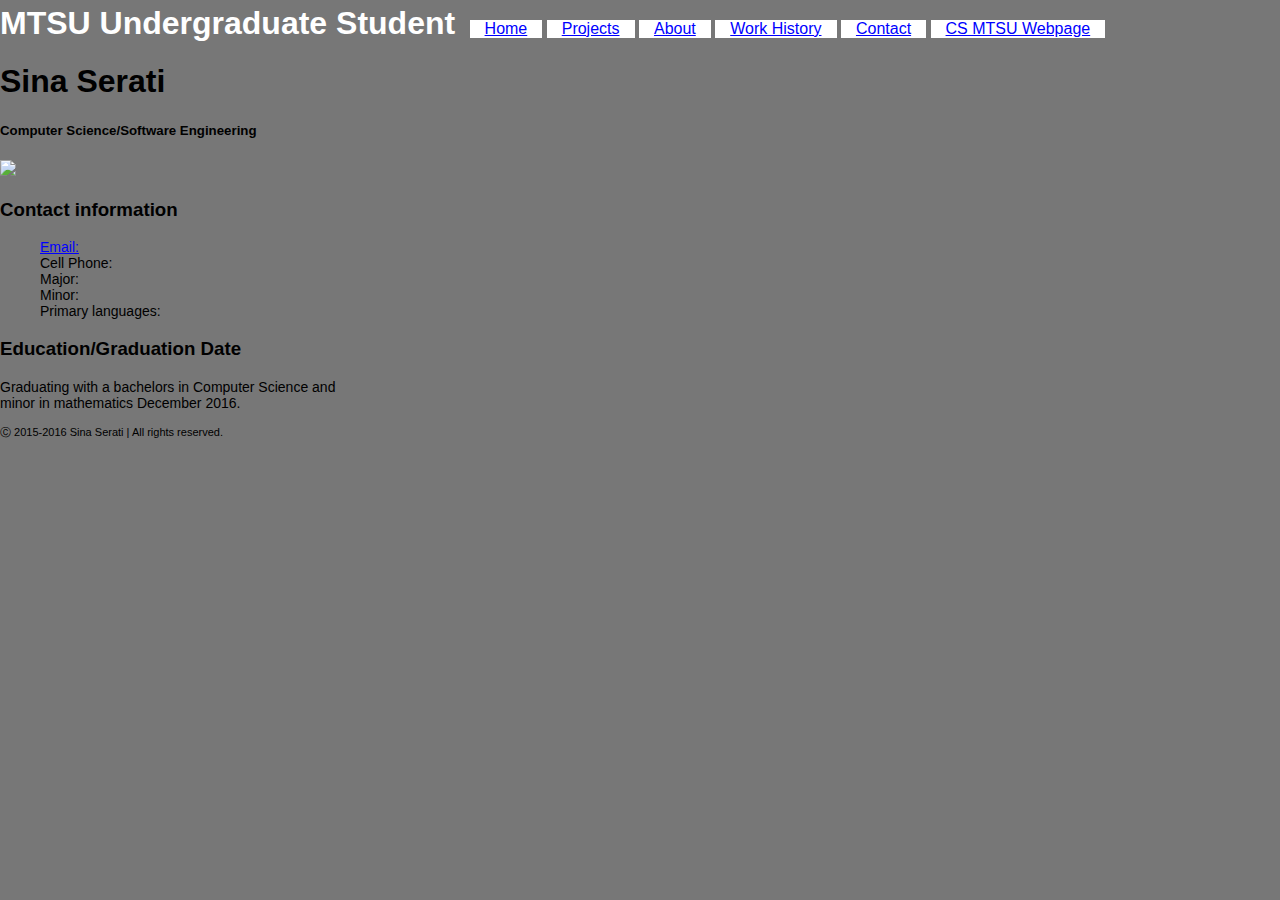
==== index.html @ a6257a26 "adding new files, uodating oldones" ====
<!doctype html>
<!-- This project is for MTSU website-->
<html>
	<head>
		<!-- Website info or title -->
		<title> Sinas Computer Science MTSU website.</title>
		<link href="main.css" rel="stylesheet" type="text/css"/>
	</head>
	<!-- body is where the user interacts with-->
	<body>
		<header>
			<nav>
				<h1>MTSU Undergraduate Student</h1>
			<ul id="nav">
				<li><a href="index.html">Home</a></li>
				<li><a href="projects.html">Projects</a></li>
				<li><a href="about.html">About</a></li>
				<li><a href="work.html">Work History</a></li>
				<li><a href="contact.html">Contact</a></li>
				<li><a href="http://cs.mtsu.edu">CS MTSU Webpage</a></li>

			</ul>
			</nav>
		</header>
		<h1>Sina Serati</h1>
		<h5>Computer Science/Software Engineering </h5>
		<img src="https://github.com/Wintersina/MTSUWebSite/blob/master/Pictures/Face.jpg?raw=true" hight=300 width = 200> 
		<div class="contactinfo">		
			<h3>Contact information</h3>
			<ul>
				<li><a href="email.html">Email:</a></li>
				<li>Cell Phone:</li>
				<li>Major:</li>
				<li>Minor:</li>
				<li>Primary languages:</li>	
			</ul>
		</div>
		<h3> Education/Graduation Date</h3>
		<p>
			Graduating with a bachelors in Computer Science and <br>
			minor in mathematics December  2016.
		</p>
		<!-- &#9400 is Ⓒ trade mark -->
		<footer> &#9400 2015-2016 Sina Serati | All rights reserved. </footer>

		<!-- <a href=""> is used for opening links-->

		<!-- <img src="">  is used for posting an img -->

		<!-- ul, is for lists, then use li to give it bollet points -->

		<!-- div and span are used for styling -->
		<!-- css notes: -->
			<!-- padding, adding padding in css -->

	</body>
	
</html>
---- main.css ----
body {
	margin: 0;
	background: #777;
	font-family: arial;
	padding: 0 0 0 0;
}
body p{
	font-size: 14px;
}

header{
	margin: 0;
	padding: 5px 15px 0 0;
}
header h1{
	display: inline;
}
header nav ul li{
	list-style-type: none;
	display: inline-block;
	padding: 0px 15px 0px 15px;
	background: white;

}

nav h1{
	color:white;
	margin: 0px;
}
nav h3{
	color:gray;
	margin: 0;
}
nav ul{
	display: inline;
	padding: 0 0 0 10px;
}
a{
	color:blue;
	margin: 0;

}
.col {
	float: left;
	width: 33% 
}

.contactinfo ul li{
	list-style-type: none;
	font-size: 14px;
}
footer{
	clear:both;
	font-family: arial;
	font-size: 11px;
}
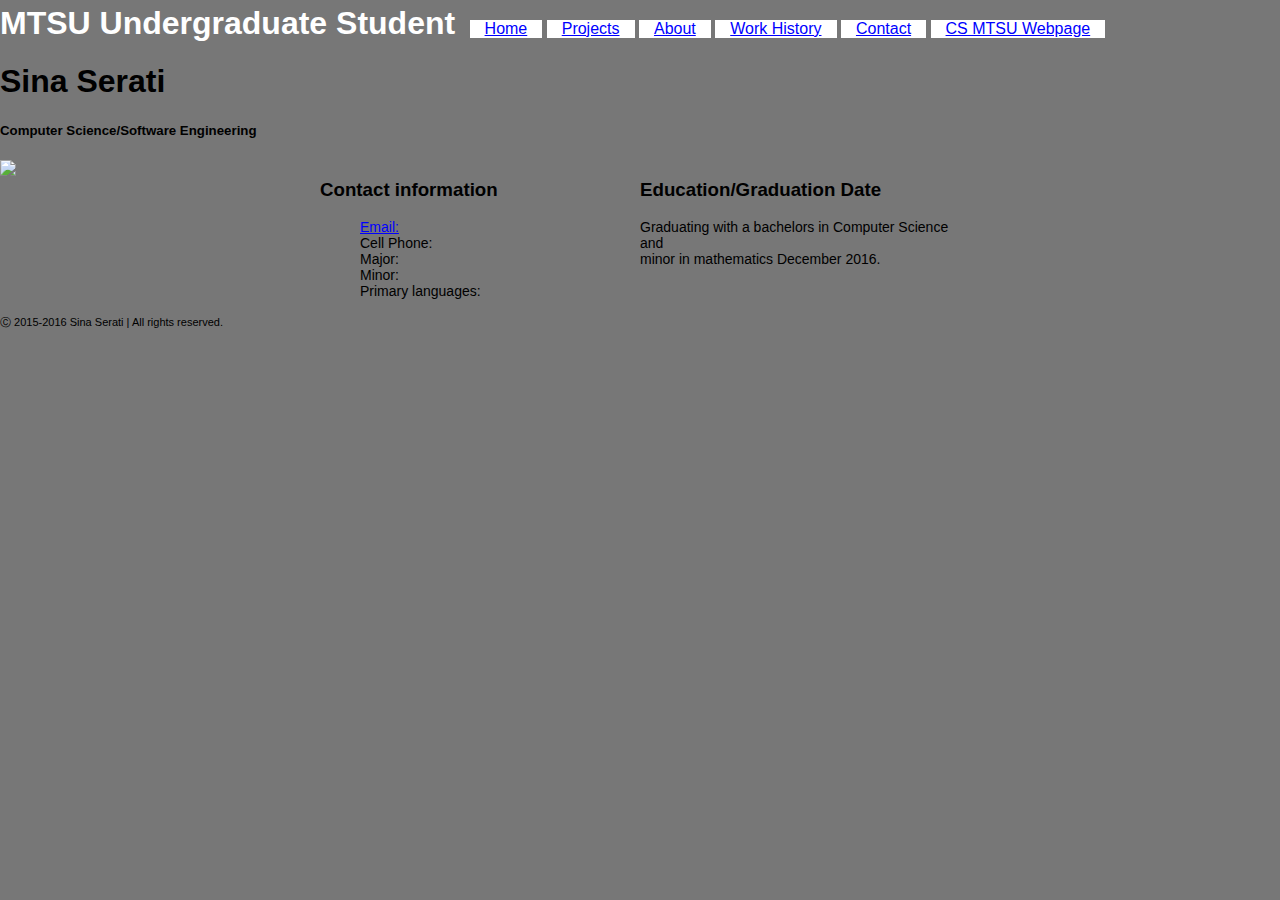
==== commit a37d17cd: "updating.." ====
--- a/index.html
+++ b/index.html
@@ -24,22 +24,33 @@
 		</header>
 		<h1>Sina Serati</h1>
 		<h5>Computer Science/Software Engineering </h5>
-		<img src="https://github.com/Wintersina/MTSUWebSite/blob/master/Pictures/Face.jpg?raw=true" hight=300 width = 200> 
-		<div class="contactinfo">		
-			<h3>Contact information</h3>
-			<ul>
-				<li><a href="email.html">Email:</a></li>
-				<li>Cell Phone:</li>
-				<li>Major:</li>
-				<li>Minor:</li>
-				<li>Primary languages:</li>	
-			</ul>
-		</div>
-		<h3> Education/Graduation Date</h3>
+		<!-- row one -->
+		<div class ="row">
+			<!-- row 1 col 1 -->
+			<div class ="col">		
+				<img src="https://github.com/Wintersina/MTSUWebSite/blob/master/Pictures/Face.jpg?raw=true" hight=300 width = 200> 
+			</div>
+			<!-- row 1 col 2 -->
+			<div class ="col">
+				<div class="contactinfo">		
+					<h3>Contact information</h3>
+					<ul>
+						<li><a href="email.html">Email:</a></li>
+						<li>Cell Phone:</li>
+						<li>Major:</li>
+						<li>Minor:</li>
+						<li>Primary languages:</li>	
+					</ul>
+				</div>
+			</div>
+			<div class ="col"><h3> Education/Graduation Date</h3>
 		<p>
 			Graduating with a bachelors in Computer Science and <br>
 			minor in mathematics December  2016.
-		</p>
+		</p></div>
+			<div class ="col"></div>
+		</div>
+			
 		<!-- &#9400 is Ⓒ trade mark -->
 		<footer> &#9400 2015-2016 Sina Serati | All rights reserved. </footer>
 
--- a/main.css
+++ b/main.css
@@ -42,7 +42,7 @@
 }
 .col {
 	float: left;
-	width: 33% 
+	width: 25% 
 }
 
 .contactinfo ul li{
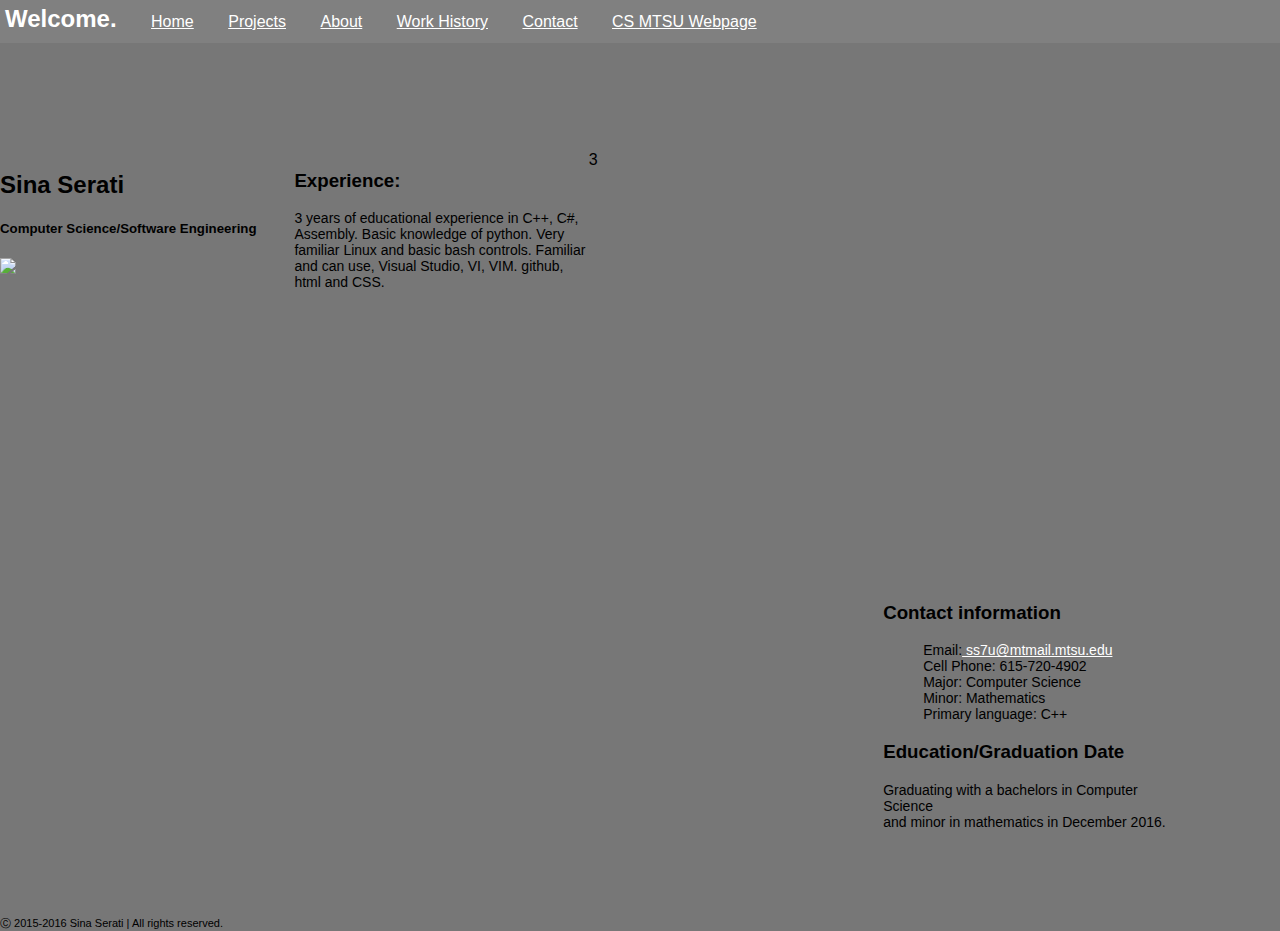
==== commit da9e765f: "updating, adding" ====
--- a/index.html
+++ b/index.html
@@ -10,7 +10,7 @@
 	<body>
 		<header>
 			<nav>
-				<h1>MTSU Undergraduate Student</h1>
+				<h2>Welcome.</h2>
 			<ul id="nav">
 				<li><a href="index.html">Home</a></li>
 				<li><a href="projects.html">Projects</a></li>
@@ -22,37 +22,48 @@
 			</ul>
 			</nav>
 		</header>
-		<h1>Sina Serati</h1>
-		<h5>Computer Science/Software Engineering </h5>
-		<!-- row one -->
+		<br><br><br><br><br><br>
+		<!-- row 1 -->
 		<div class ="row">
 			<!-- row 1 col 1 -->
-			<div class ="col">		
-				<img src="https://github.com/Wintersina/MTSUWebSite/blob/master/Pictures/Face.jpg?raw=true" hight=300 width = 200> 
+			<div class ="col">	
+				<h2>Sina Serati</h2>
+				<h5>Computer Science/Software Engineering </h5>			
+				<img src="https://github.com/Wintersina/MTSUWebSite/blob/master/Pictures/Face.jpg?raw=true" hight=300 width = 200>
 			</div>
-			<!-- row 1 col 2 -->
 			<div class ="col">
+				<h3>Experience:</h3>
+				<p>
+					3 years of educational experience in C++, C#, Assembly. Basic knowledge of python. Very familiar Linux  and basic bash controls.
+					Familiar and can use, Visual Studio, VI, VIM. github, html and CSS.
+				</p>
+			</div>
+			<div class ="col">3</div>
+			<div class ="col">
+				<!-- bring it down -->
+				<br><br><br><br><br><br>
+				<br><br><br><br><br><br>
+				<br><br><br><br><br><br>
+				<br><br><br><br><br><br>
 				<div class="contactinfo">		
 					<h3>Contact information</h3>
 					<ul>
-						<li><a href="email.html">Email:</a></li>
-						<li>Cell Phone:</li>
-						<li>Major:</li>
-						<li>Minor:</li>
-						<li>Primary languages:</li>	
+						<li>Email:<a href="email.html"> ss7u@mtmail.mtsu.edu</a></li>
+						<li>Cell Phone: 615-720-4902</li>
+						<li>Major: Computer Science</li>
+						<li>Minor: Mathematics</li>
+						<li>Primary language: C++</li>	
 					</ul>
 				</div>
+				<h3> Education/Graduation Date</h3>
+				<p>Graduating with a bachelors in Computer Science<br>and minor in mathematics in December 2016.</p>
 			</div>
-			<div class ="col"><h3> Education/Graduation Date</h3>
-		<p>
-			Graduating with a bachelors in Computer Science and <br>
-			minor in mathematics December  2016.
-		</p></div>
-			<div class ="col"></div>
 		</div>
-			
+		
 		<!-- &#9400 is Ⓒ trade mark -->
-		<footer> &#9400 2015-2016 Sina Serati | All rights reserved. </footer>
+		<footer>		<br><br><br><br><br><br>
+		 &#9400 2015-2016 Sina Serati | All rights reserved.
+		 </footer>
 
 		<!-- <a href=""> is used for opening links-->
 
--- a/main.css
+++ b/main.css
@@ -10,39 +10,42 @@
 
 header{
 	margin: 0;
-	padding: 5px 15px 0 0;
+	padding: 5px 10px 10px 0;
+	background: gray;
+
 }
-header h1{
+header h2{
 	display: inline;
+	background: gray;
+
 }
 header nav ul li{
 	list-style-type: none;
 	display: inline-block;
-	padding: 0px 15px 0px 15px;
-	background: white;
+	padding: 5px 15px 0px 15px;
+	background: gray;
+
 
 }
 
-nav h1{
+nav h2{
 	color:white;
-	margin: 0px;
-}
-nav h3{
-	color:gray;
-	margin: 0;
-}
+	padding: 5px;
+	}
+
 nav ul{
 	display: inline;
 	padding: 0 0 0 10px;
+
 }
 a{
-	color:blue;
+	color:white;
 	margin: 0;
 
 }
 .col {
+	width: 23%;
 	float: left;
-	width: 25% 
 }
 
 .contactinfo ul li{
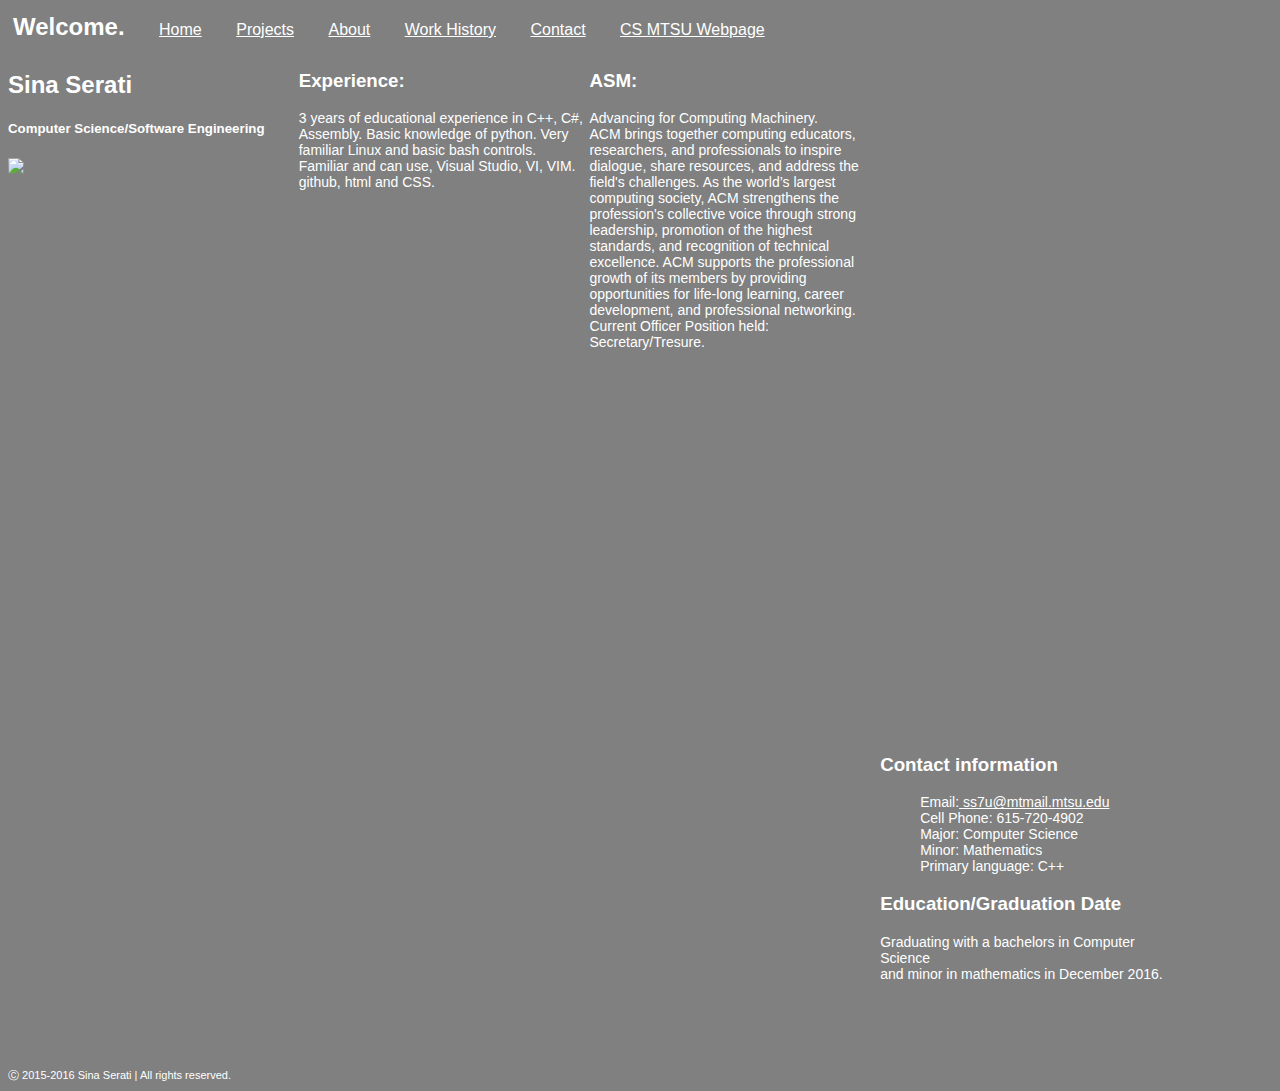
==== commit 0e14276f: "updading files" ====
--- a/index.html
+++ b/index.html
@@ -22,14 +22,14 @@
 			</ul>
 			</nav>
 		</header>
-		<br><br><br><br><br><br>
+		
 		<!-- row 1 -->
 		<div class ="row">
 			<!-- row 1 col 1 -->
 			<div class ="col">	
 				<h2>Sina Serati</h2>
 				<h5>Computer Science/Software Engineering </h5>			
-				<img src="https://github.com/Wintersina/MTSUWebSite/blob/master/Pictures/Face.jpg?raw=true" hight=300 width = 200>
+				<img src="https://github.com/Wintersina/MTSUWebSite/blob/master/Pictures/Face.jpg?raw=true" hight=100 width =200>
 			</div>
 			<div class ="col">
 				<h3>Experience:</h3>
@@ -38,13 +38,25 @@
 					Familiar and can use, Visual Studio, VI, VIM. github, html and CSS.
 				</p>
 			</div>
-			<div class ="col">3</div>
+			<div class ="col">
+				<h3>ASM:</h3>
+				<p>
+					Advancing for Computing Machinery.<br>
+					ACM brings together computing educators, researchers, and professionals to inspire dialogue, share resources, and address the field's challenges. As the world’s largest computing society, ACM strengthens the profession's collective voice through strong leadership, promotion of the highest standards, and recognition of technical excellence. ACM supports the professional growth of its members by providing opportunities for life‐long learning, career development, and professional networking.
+
+					Current Officer Position held: Secretary/Tresure.
+
+				</p>
+			</div>
 			<div class ="col">
 				<!-- bring it down -->
 				<br><br><br><br><br><br>
 				<br><br><br><br><br><br>
 				<br><br><br><br><br><br>
 				<br><br><br><br><br><br>
+				<br><br><br><br><br><br>
+				<br><br><br><br><br><br>
+				<br><br>
 				<div class="contactinfo">		
 					<h3>Contact information</h3>
 					<ul>
--- a/main.css
+++ b/main.css
@@ -1,8 +1,13 @@
 body {
-	margin: 0;
-	background: #777;
+	background-image: url("https://raw.githubusercontent.com/Wintersina/MTSUWebSite/master/Pictures/dD88anO.jpg");
+	background-size: cover;
+	background-repeat: no-repeat;
+	background-position: center center;
 	font-family: arial;
 	padding: 0 0 0 0;
+	background-color: gray;
+	color: white;
+
 }
 body p{
 	font-size: 14px;
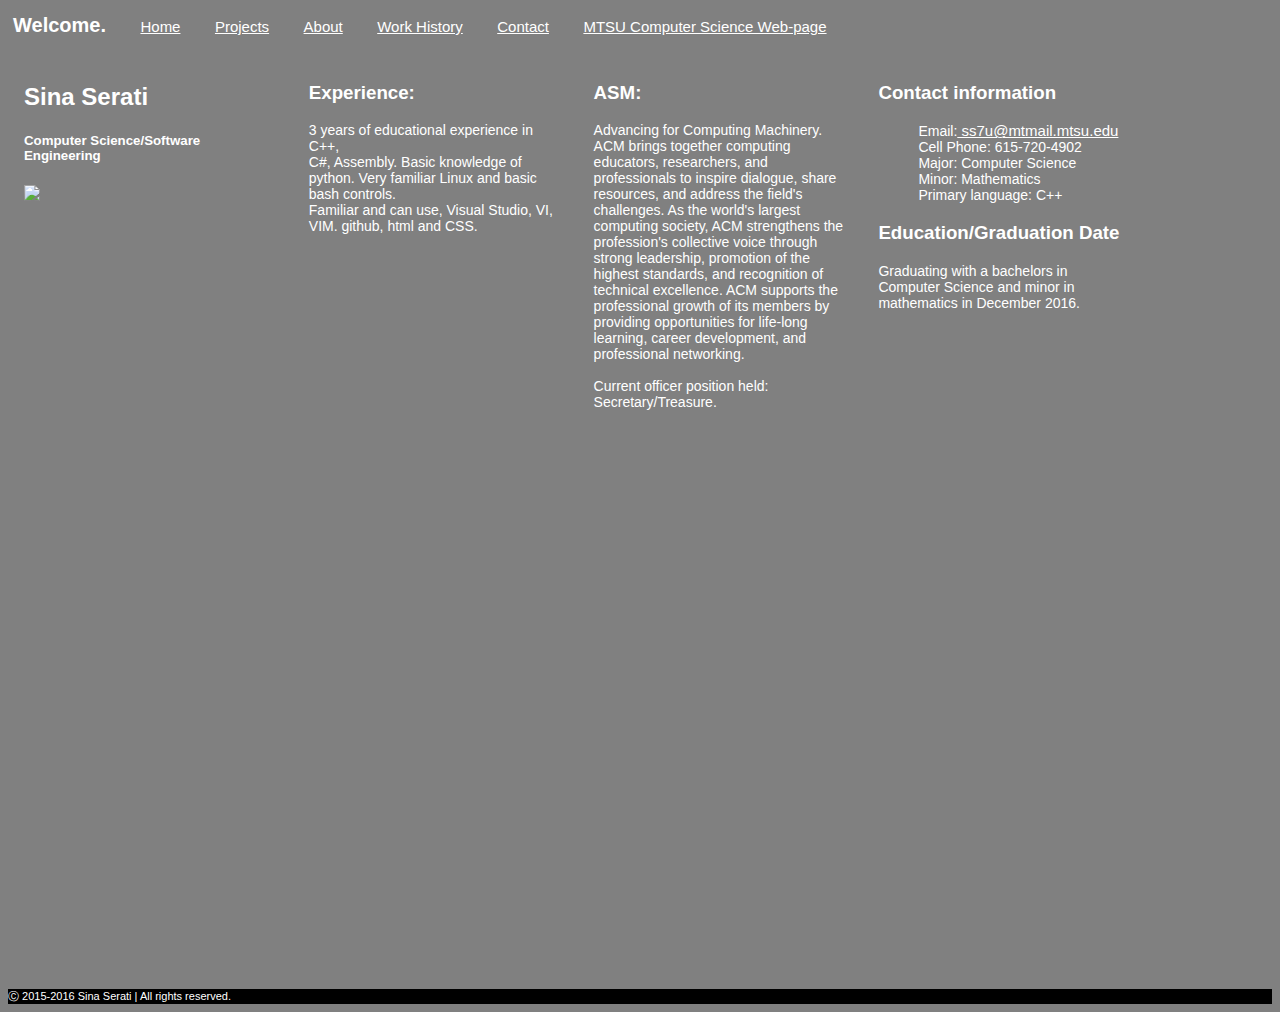
==== commit ded1604b: "updating all files" ====
--- a/index.html
+++ b/index.html
@@ -17,12 +17,11 @@
 				<li><a href="about.html">About</a></li>
 				<li><a href="work.html">Work History</a></li>
 				<li><a href="contact.html">Contact</a></li>
-				<li><a href="http://cs.mtsu.edu">CS MTSU Webpage</a></li>
+				<li><a href="http://cs.mtsu.edu">MTSU Computer Science Web-page</a></li>
 
 			</ul>
 			</nav>
 		</header>
-		
 		<!-- row 1 -->
 		<div class ="row">
 			<!-- row 1 col 1 -->
@@ -34,7 +33,8 @@
 			<div class ="col">
 				<h3>Experience:</h3>
 				<p>
-					3 years of educational experience in C++, C#, Assembly. Basic knowledge of python. Very familiar Linux  and basic bash controls.
+					3 years of educational experience in C++, 
+					<br>C#, Assembly. Basic knowledge of python. Very familiar Linux  and basic bash controls.<br>
 					Familiar and can use, Visual Studio, VI, VIM. github, html and CSS.
 				</p>
 			</div>
@@ -42,21 +42,14 @@
 				<h3>ASM:</h3>
 				<p>
 					Advancing for Computing Machinery.<br>
-					ACM brings together computing educators, researchers, and professionals to inspire dialogue, share resources, and address the field's challenges. As the world’s largest computing society, ACM strengthens the profession's collective voice through strong leadership, promotion of the highest standards, and recognition of technical excellence. ACM supports the professional growth of its members by providing opportunities for life‐long learning, career development, and professional networking.
-
-					Current Officer Position held: Secretary/Tresure.
+					ACM brings together computing educators, researchers, and professionals to inspire dialogue, share resources, and address the field's challenges. As the world's largest computing society, ACM strengthens the profession's collective voice through strong leadership, promotion of the highest standards, and recognition of technical excellence. ACM supports the professional growth of its members by providing opportunities for life‐long learning, career development, and professional networking.
+					<br><br>
+					Current officer position held: Secretary/Treasure.
 
 				</p>
 			</div>
 			<div class ="col">
 				<!-- bring it down -->
-				<br><br><br><br><br><br>
-				<br><br><br><br><br><br>
-				<br><br><br><br><br><br>
-				<br><br><br><br><br><br>
-				<br><br><br><br><br><br>
-				<br><br><br><br><br><br>
-				<br><br>
 				<div class="contactinfo">		
 					<h3>Contact information</h3>
 					<ul>
@@ -68,12 +61,18 @@
 					</ul>
 				</div>
 				<h3> Education/Graduation Date</h3>
-				<p>Graduating with a bachelors in Computer Science<br>and minor in mathematics in December 2016.</p>
+				<p>Graduating with a bachelors in Computer Science and minor in mathematics in December 2016.</p>
+				<br><br><br><br><br><br>
+				<br><br><br><br><br><br>
+				<br><br><br><br><br><br>
+				<br><br><br><br><br><br>
+				<br><br><br><br><br><br>
+				<br><br><br><br><br><br>
 			</div>
 		</div>
 		
 		<!-- &#9400 is Ⓒ trade mark -->
-		<footer>		<br><br><br><br><br><br>
+		<footer>		
 		 &#9400 2015-2016 Sina Serati | All rights reserved.
 		 </footer>
 
--- a/main.css
+++ b/main.css
@@ -2,7 +2,6 @@
 	background-image: url("https://raw.githubusercontent.com/Wintersina/MTSUWebSite/master/Pictures/dD88anO.jpg");
 	background-size: cover;
 	background-repeat: no-repeat;
-	background-position: center center;
 	font-family: arial;
 	padding: 0 0 0 0;
 	background-color: gray;
@@ -17,6 +16,7 @@
 	margin: 0;
 	padding: 5px 10px 10px 0;
 	background: gray;
+	position: center;
 
 }
 header h2{
@@ -36,21 +36,27 @@
 nav h2{
 	color:white;
 	padding: 5px;
+	font-size: 20px;
 	}
 
 nav ul{
 	display: inline;
 	padding: 0 0 0 10px;
+	font-family: arial;
+
 
 }
 a{
 	color:white;
 	margin: 0;
+	font-size: 15px;
+	font-family: arial;
 
 }
 .col {
-	width: 23%;
+	width: 20%;
 	float: left;
+	padding: 16px;
 }
 
 .contactinfo ul li{
@@ -58,7 +64,11 @@
 	font-size: 14px;
 }
 footer{
+	background-color: black;
+	padding:0 auto;
 	clear:both;
 	font-family: arial;
 	font-size: 11px;
+	position: bottom;
+	margin: 0;
 }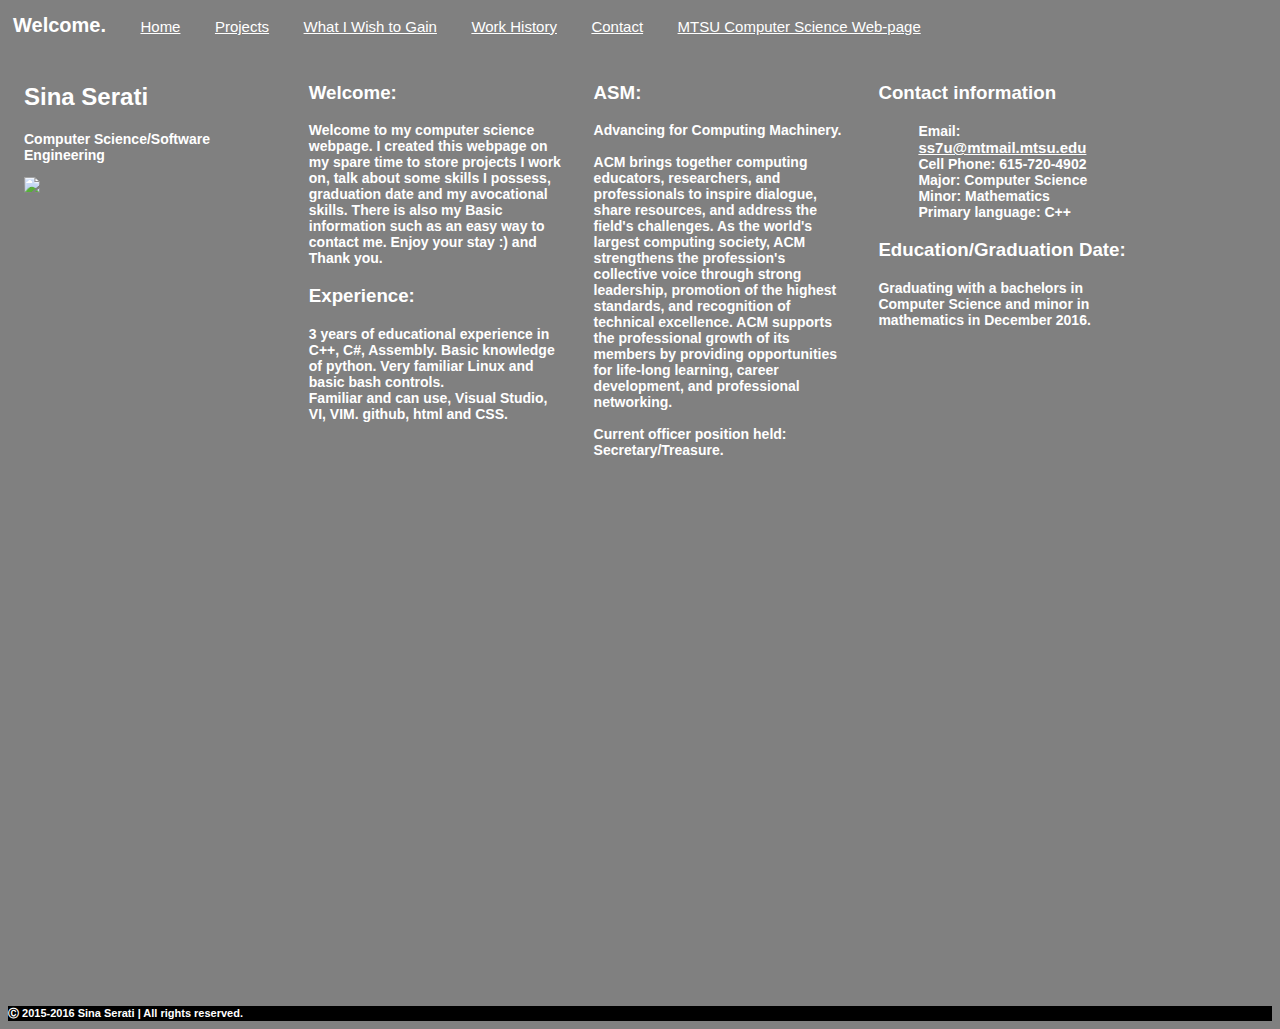
==== commit a16f42ce: "updating files for final submit" ====
--- a/index.html
+++ b/index.html
@@ -14,7 +14,7 @@
 			<ul id="nav">
 				<li><a href="index.html">Home</a></li>
 				<li><a href="projects.html">Projects</a></li>
-				<li><a href="about.html">About</a></li>
+				<li><a href="about.html">What I Wish to Gain</a></li>
 				<li><a href="work.html">Work History</a></li>
 				<li><a href="contact.html">Contact</a></li>
 				<li><a href="http://cs.mtsu.edu">MTSU Computer Science Web-page</a></li>
@@ -27,21 +27,25 @@
 			<!-- row 1 col 1 -->
 			<div class ="col">	
 				<h2>Sina Serati</h2>
-				<h5>Computer Science/Software Engineering </h5>			
-				<img src="https://github.com/Wintersina/MTSUWebSite/blob/master/Pictures/Face.jpg?raw=true" hight=100 width =200>
+				<p><strong>Computer Science/Software Engineering<strong></p>			
+				<img src="https://github.com/Wintersina/MTSUWebSite/blob/master/Pictures/Face.jpg?raw=true" hight=90 width =180>
 			</div>
 			<div class ="col">
+				<h3>Welcome:</h3>
+				<p>
+					Welcome to my computer science webpage. I created this webpage on my spare time to store projects I work on, talk about some skills I possess, graduation date and my avocational skills. There is also my Basic information such as an easy way to contact me.
+					Enjoy your stay :) and Thank you.
+				</p>
 				<h3>Experience:</h3>
 				<p>
-					3 years of educational experience in C++, 
-					<br>C#, Assembly. Basic knowledge of python. Very familiar Linux  and basic bash controls.<br>
+					3 years of educational experience in C++, C#, Assembly. Basic knowledge of python. Very familiar Linux  and basic bash controls.<br>
 					Familiar and can use, Visual Studio, VI, VIM. github, html and CSS.
 				</p>
 			</div>
 			<div class ="col">
 				<h3>ASM:</h3>
 				<p>
-					Advancing for Computing Machinery.<br>
+					Advancing for Computing Machinery.<br><br>
 					ACM brings together computing educators, researchers, and professionals to inspire dialogue, share resources, and address the field's challenges. As the world's largest computing society, ACM strengthens the profession's collective voice through strong leadership, promotion of the highest standards, and recognition of technical excellence. ACM supports the professional growth of its members by providing opportunities for life‐long learning, career development, and professional networking.
 					<br><br>
 					Current officer position held: Secretary/Treasure.
@@ -60,7 +64,7 @@
 						<li>Primary language: C++</li>	
 					</ul>
 				</div>
-				<h3> Education/Graduation Date</h3>
+				<h3> Education/Graduation Date:</h3>
 				<p>Graduating with a bachelors in Computer Science and minor in mathematics in December 2016.</p>
 				<br><br><br><br><br><br>
 				<br><br><br><br><br><br>
--- a/main.css
+++ b/main.css
@@ -1,11 +1,12 @@
 body {
-	background-image: url("https://raw.githubusercontent.com/Wintersina/MTSUWebSite/master/Pictures/dD88anO.jpg");
 	background-size: cover;
 	background-repeat: no-repeat;
 	font-family: arial;
 	padding: 0 0 0 0;
 	background-color: gray;
 	color: white;
+	background-image: url("https://raw.githubusercontent.com/Wintersina/MTSUWebSite/master/Pictures/dD88anO.jpg");
+
 
 }
 body p{
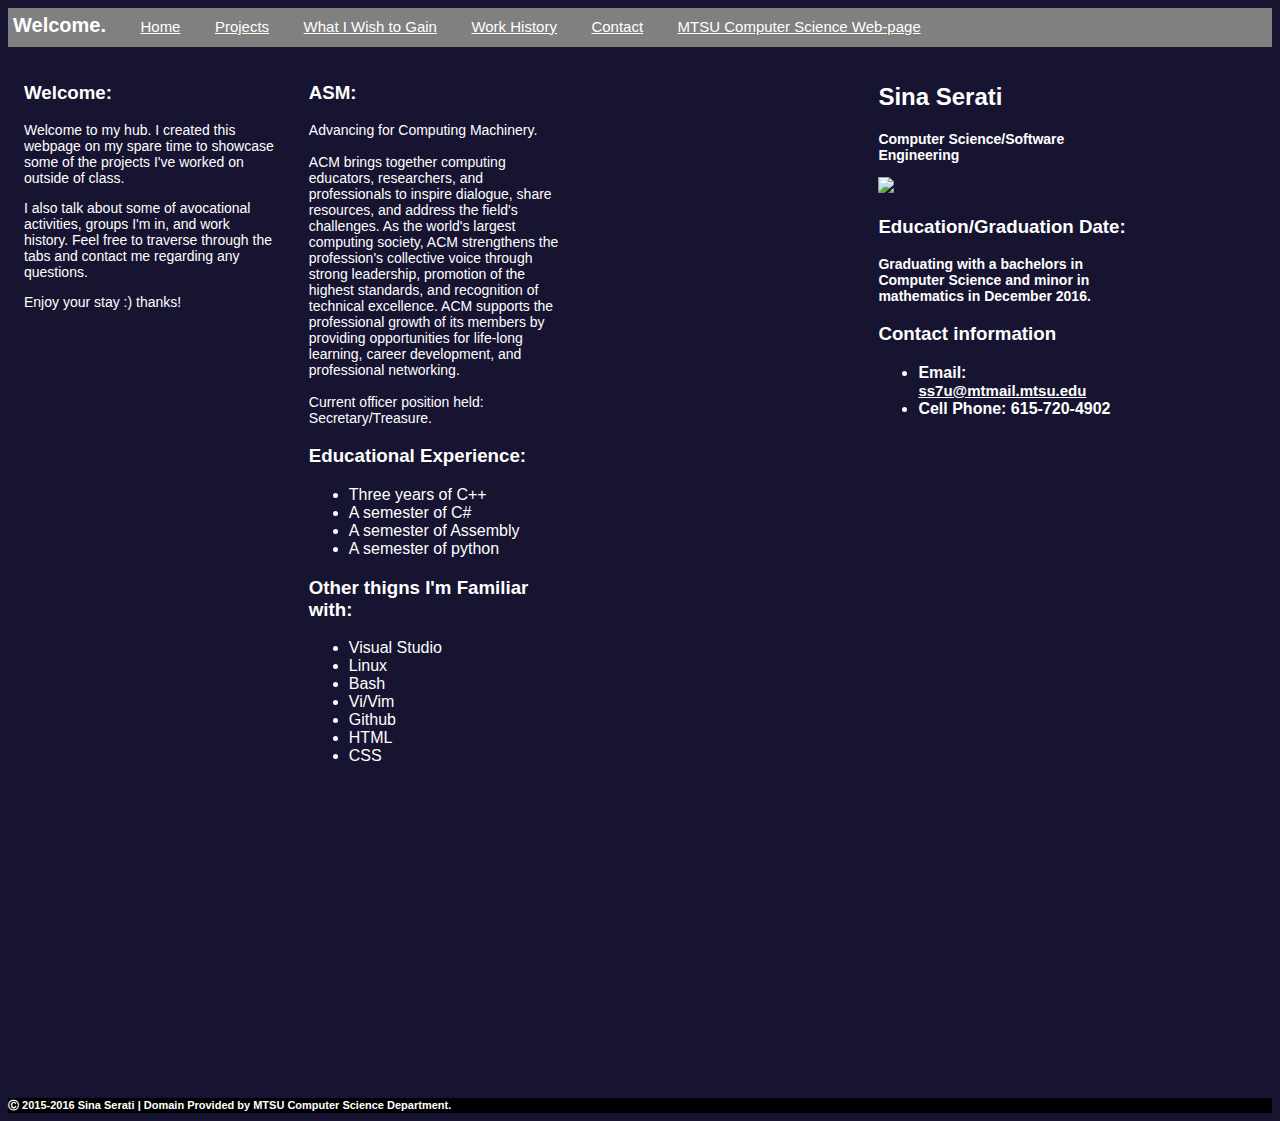
==== commit cd41d164: "small update, ui move arround" ====
--- a/index.html
+++ b/index.html
@@ -1,5 +1,11 @@
 <!doctype html>
-<!-- This project is for MTSU website-->
+<!-- 
+	Sina Serati
+	Dec 31st 2015
+	Created by Sina hosted by MTSU
+
+	This file contains the the index.html file, holds all the information that is basised on the file. This web contains links to all other files 
+-->
 <html>
 	<head>
 		<!-- Website info or title -->
@@ -26,20 +32,16 @@
 		<div class ="row">
 			<!-- row 1 col 1 -->
 			<div class ="col">	
-				<h2>Sina Serati</h2>
-				<p><strong>Computer Science/Software Engineering<strong></p>			
-				<img src="https://github.com/Wintersina/MTSUWebSite/blob/master/Pictures/Face.jpg?raw=true" hight=90 width =180>
-			</div>
-			<div class ="col">
 				<h3>Welcome:</h3>
 				<p>
-					Welcome to my computer science webpage. I created this webpage on my spare time to store projects I work on, talk about some skills I possess, graduation date and my avocational skills. There is also my Basic information such as an easy way to contact me.
-					Enjoy your stay :) and Thank you.
+					Welcome to my hub. I created this webpage on my spare time to showcase some of the projects I've worked on outside of class. 
 				</p>
-				<h3>Experience:</h3>
 				<p>
-					3 years of educational experience in C++, C#, Assembly. Basic knowledge of python. Very familiar Linux  and basic bash controls.<br>
-					Familiar and can use, Visual Studio, VI, VIM. github, html and CSS.
+					I also talk about some of avocational activities, groups I'm in, and work history.
+					Feel free to traverse through the tabs and contact me regarding any questions. 
+				</p>
+				<p>
+					Enjoy your stay :) thanks!
 				</p>
 			</div>
 			<div class ="col">
@@ -50,22 +52,48 @@
 					<br><br>
 					Current officer position held: Secretary/Treasure.
 
+				</p>				
+				<h3>Educational Experience:</h3>
+				<p>
+					<ul>
+						<li>Three years of C++</li>
+						<li>A semester of C#</li>
+						<li>A semester of Assembly</li>
+						<li>A semester of python</li>
+					</ul>
+				<h3>Other thigns I'm Familiar with:</h3>
+				<ul>
+				
+					<li>Visual Studio</li>
+					<li>Linux</li>
+					<li>Bash</li>
+					<li>Vi/Vim</li>
+					<li>Github</li>
+					<li>HTML</li>
+					<li>CSS</li>
+				</ul>
 				</p>
 			</div>
 			<div class ="col">
+				<p></p>
+			</div>
+			<div class ="col">
 				<!-- bring it down -->
+				<h2>Sina Serati</h2>
+				<p><strong>Computer Science/Software Engineering<strong></p>			
+				<img src="https://github.com/Wintersina/MTSUWebSite/blob/master/Pictures/Face.jpg?raw=true" hight=90 width =180>
+				<h3> Education/Graduation Date:</h3>
+				<p>
+					Graduating with a bachelors in Computer Science and minor in mathematics in December 2016.
+				</p>
 				<div class="contactinfo">		
 					<h3>Contact information</h3>
 					<ul>
 						<li>Email:<a href="email.html"> ss7u@mtmail.mtsu.edu</a></li>
 						<li>Cell Phone: 615-720-4902</li>
-						<li>Major: Computer Science</li>
-						<li>Minor: Mathematics</li>
-						<li>Primary language: C++</li>	
 					</ul>
 				</div>
-				<h3> Education/Graduation Date:</h3>
-				<p>Graduating with a bachelors in Computer Science and minor in mathematics in December 2016.</p>
+				
 				<br><br><br><br><br><br>
 				<br><br><br><br><br><br>
 				<br><br><br><br><br><br>
@@ -77,7 +105,7 @@
 		
 		<!-- &#9400 is Ⓒ trade mark -->
 		<footer>		
-		 &#9400 2015-2016 Sina Serati | All rights reserved.
+		 &#9400 2015-2016 Sina Serati | Domain Provided by MTSU Computer Science Department.
 		 </footer>
 
 		<!-- <a href=""> is used for opening links-->
@@ -92,4 +120,4 @@
 
 	</body>
 	
-</html>+</html>
--- a/main.css
+++ b/main.css
@@ -5,7 +5,7 @@
 	padding: 0 0 0 0;
 	background-color: gray;
 	color: white;
-	background-image: url("https://raw.githubusercontent.com/Wintersina/MTSUWebSite/master/Pictures/dD88anO.jpg");
+background-color: #161430
 
 
 }
@@ -30,6 +30,8 @@
 	display: inline-block;
 	padding: 5px 15px 0px 15px;
 	background: gray;
+	font-family: arial;
+
 
 
 }
@@ -38,6 +40,8 @@
 	color:white;
 	padding: 5px;
 	font-size: 20px;
+	font-family: arial;
+
 	}
 
 nav ul{
@@ -58,11 +62,17 @@
 	width: 20%;
 	float: left;
 	padding: 16px;
+	font-family: arial;
+
+
 }
 
+}
 .contactinfo ul li{
 	list-style-type: none;
 	font-size: 14px;
+	font-family: arial;
+
 }
 footer{
 	background-color: black;
